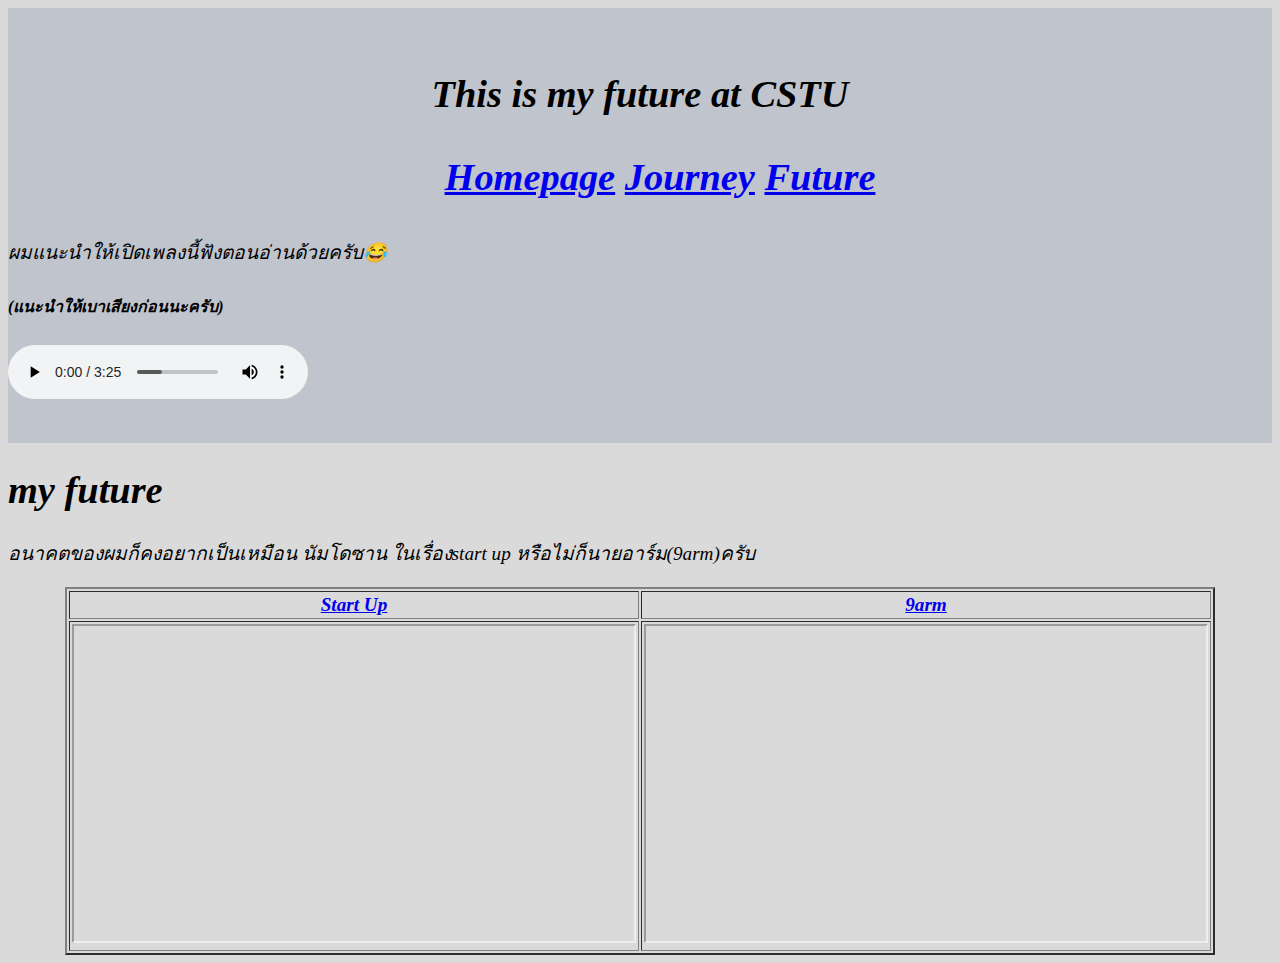
==== myfuture.html @ 49ccc0ce "add video to myfuture.html" ====
<!DOCTYPE html>
<html>

<head>
    <title>MY Future</title>
    <link rel="stylesheet" href="mystyle.css">
</head>

<body>
    <header>
        <div align="center">
            <h1>This is my future at CSTU</h1>
        </div>

        <h1>
            <nav>
                <ul>
                    <a href="index.html">Homepage</a></li>
                    <a href="myjourney.html">Journey</a></li>
                    <a href="myfuture.html">Future</a></li>

                </ul>
            </nav>
        </h1>
        <div align="left">
            ผมแนะนำให้เปิดเพลงนี้ฟังตอนอ่านด้วยครับ&#128514;<br>
            <h5>(แนะนำให้เบาเสียงก่อนนะครับ)</h5>
            <audio controls>

                <source src="resources/startup-Theme.mp3" type="audio/mpeg" </audio>

        </div>
    </header>

    <h1>
        my future
    </h1>
    <p>
        อนาคตของผมก็คงอยากเป็นเหมือน นัมโดซาน ในเรื่องstart up หรือไม่ก็นายอาร์ม(9arm)ครับ

    </p>
    <div align="center">
        <table border="2" cellspacing="2" cellpadding="2">
            <tr>
                <th><a href="https://youtu.be/WQ9qv0MNP8A?si=SVqLPIs2BTgcbXrZ">Start Up</a></th>
                <th><a href="https://www.youtube.com/@9arm.">9arm</a></th>
            </tr>
            <td>
                <iframe width="560" height="315" src="https://www.youtube.com/embed/WQ9qv0MNP8A?si=SVqLPIs2BTgcbXrZ"
                    title="YouTube video player"></iframe>
            </td>

            <td>
                <iframe width="560" height="315" src="https://www.youtube.com/embed/kZOHwOOhE-c?si=NFAPzV7s9m6wj-m7"
                    title="YouTube video player" </td>

        </table>

    </div>
    <footer>
        <p>&copy; 2024 from Sivanart Tumcharoen CSTU39 6709616871</p>
    </footer>
</body>


</html>
---- mystyle.css ----
header {
    background: #c0c4cc;
    
    /* สีพื้นหลังที่สดใส */
    color: #000000;
    text-align: center;
    padding: 2em 0;
    ;
    
}

body {
    background-color: #dbdada;
    color: #000;
    font-style: oblique;
    font-size: larger;
}
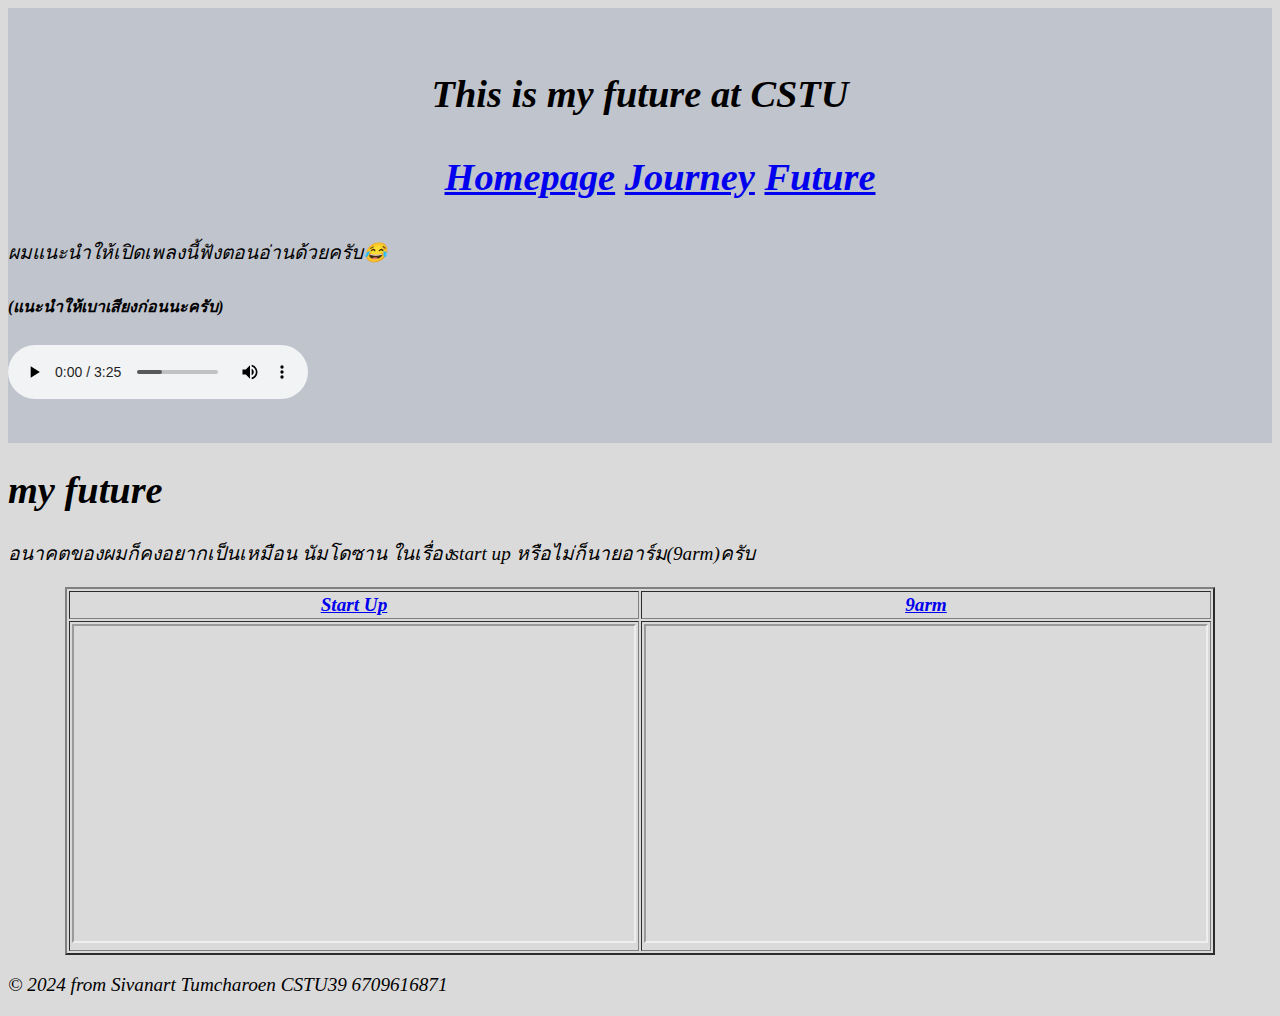
==== commit 20948bdb: "adjust something in myfuture.html" ====
--- a/myfuture.html
+++ b/myfuture.html
@@ -43,7 +43,7 @@
         <table border="2" cellspacing="2" cellpadding="2">
             <tr>
                 <th><a href="https://youtu.be/WQ9qv0MNP8A?si=SVqLPIs2BTgcbXrZ">Start Up</a></th>
-                <th><a href="https://www.youtube.com/@9arm.">9arm</a></th>
+                <th><a href="https://youtu.be/kZOHwOOhE-c?si=tNmMh-_KltPqXl2Q">9arm</a></th>
             </tr>
             <td>
                 <iframe width="560" height="315" src="https://www.youtube.com/embed/WQ9qv0MNP8A?si=SVqLPIs2BTgcbXrZ"
@@ -52,7 +52,8 @@
 
             <td>
                 <iframe width="560" height="315" src="https://www.youtube.com/embed/kZOHwOOhE-c?si=NFAPzV7s9m6wj-m7"
-                    title="YouTube video player" </td>
+                    title="YouTube video player" ></iframe>
+                </td>
 
         </table>
 
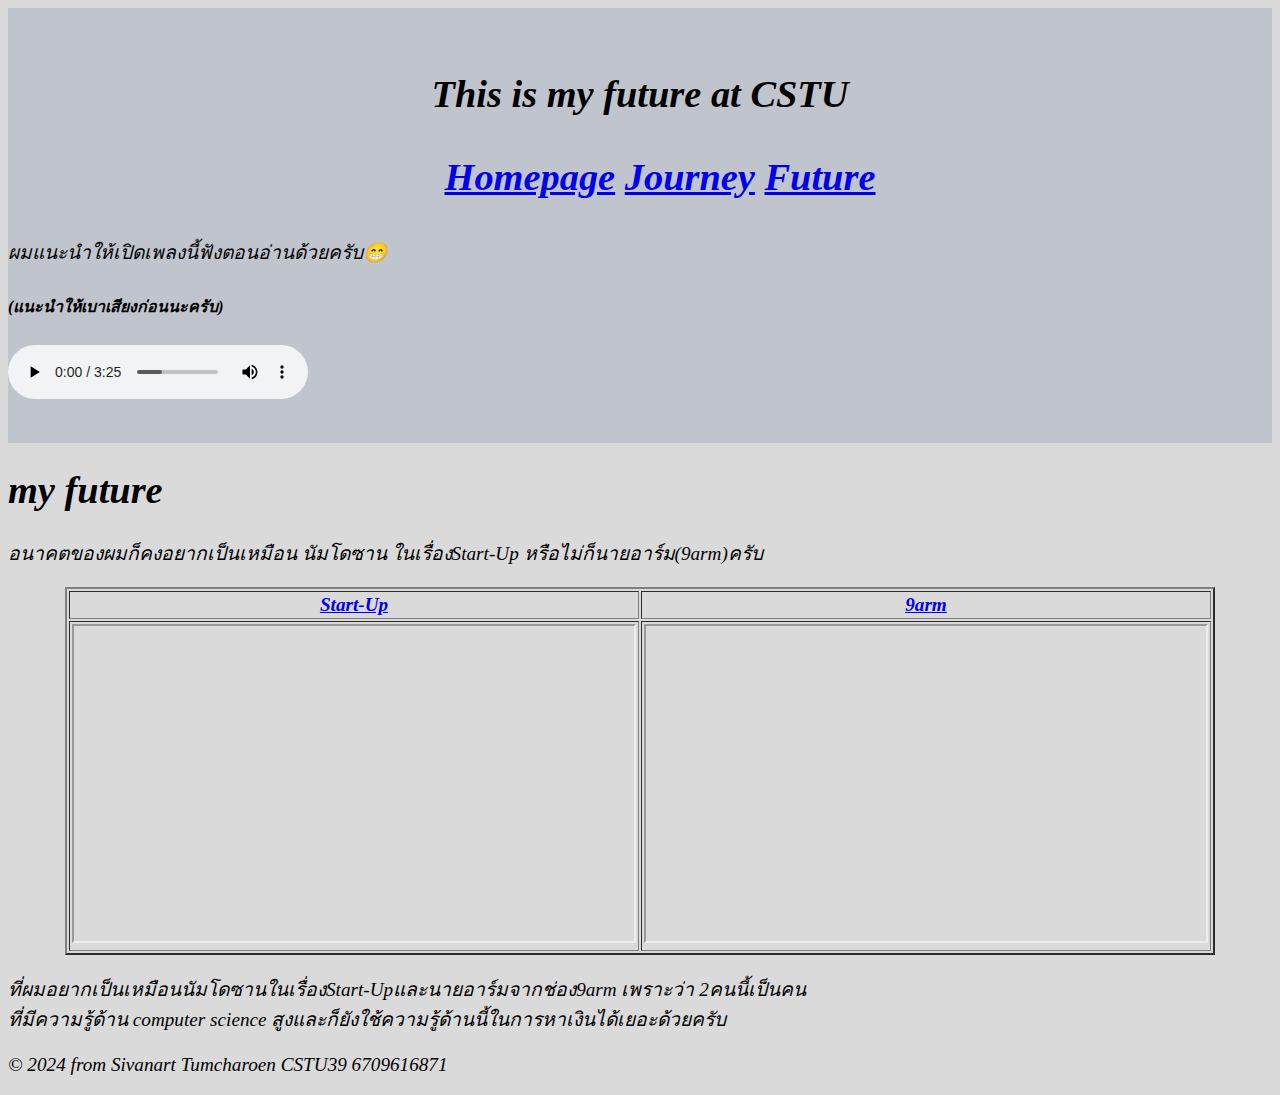
==== commit 00314c79: "add detail to myfuture.html and delete 2 css files" ====
--- a/myfuture.html
+++ b/myfuture.html
@@ -23,7 +23,7 @@
             </nav>
         </h1>
         <div align="left">
-            ผมแนะนำให้เปิดเพลงนี้ฟังตอนอ่านด้วยครับ&#128514;<br>
+            ผมแนะนำให้เปิดเพลงนี้ฟังตอนอ่านด้วยครับ&#128513;<br>
             <h5>(แนะนำให้เบาเสียงก่อนนะครับ)</h5>
             <audio controls>
 
@@ -36,13 +36,13 @@
         my future
     </h1>
     <p>
-        อนาคตของผมก็คงอยากเป็นเหมือน นัมโดซาน ในเรื่องstart up หรือไม่ก็นายอาร์ม(9arm)ครับ
+        อนาคตของผมก็คงอยากเป็นเหมือน นัมโดซาน ในเรื่องStart-Up หรือไม่ก็นายอาร์ม(9arm)ครับ
 
     </p>
     <div align="center">
         <table border="2" cellspacing="2" cellpadding="2">
             <tr>
-                <th><a href="https://youtu.be/WQ9qv0MNP8A?si=SVqLPIs2BTgcbXrZ">Start Up</a></th>
+                <th><a href="https://youtu.be/WQ9qv0MNP8A?si=SVqLPIs2BTgcbXrZ">Start-Up</a></th>
                 <th><a href="https://youtu.be/kZOHwOOhE-c?si=tNmMh-_KltPqXl2Q">9arm</a></th>
             </tr>
             <td>
@@ -58,6 +58,9 @@
         </table>
 
     </div>
+    <p>ที่ผมอยากเป็นเหมือนนัมโดซานในเรื่องStart-Upและนายอาร์มจากช่อง9arm เพราะว่า 2คนนี้เป็นคน<br>
+        ที่มีความรู้ด้าน computer science สูงและก็ยังใช้ความรู้ด้านนี้ในการหาเงินได้เยอะด้วยครับ<br>
+    </p>
     <footer>
         <p>&copy; 2024 from Sivanart Tumcharoen CSTU39 6709616871</p>
     </footer>
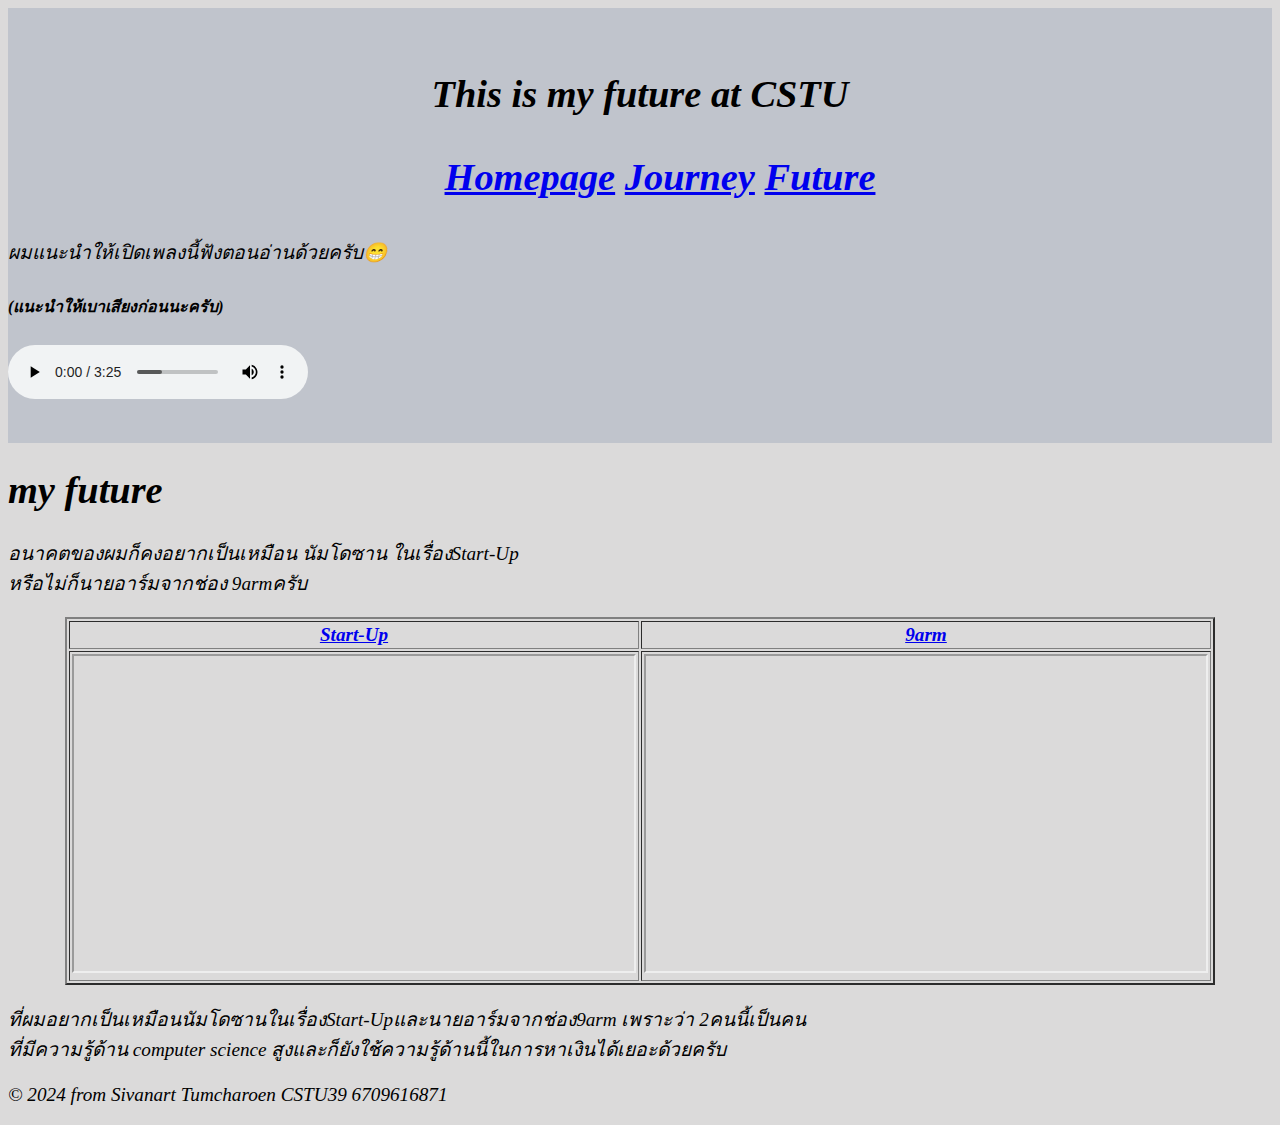
==== commit dffb988b: "adjust text in myfuture.html" ====
--- a/myfuture.html
+++ b/myfuture.html
@@ -36,7 +36,8 @@
         my future
     </h1>
     <p>
-        อนาคตของผมก็คงอยากเป็นเหมือน นัมโดซาน ในเรื่องStart-Up หรือไม่ก็นายอาร์ม(9arm)ครับ
+        อนาคตของผมก็คงอยากเป็นเหมือน นัมโดซาน ในเรื่องStart-Up <br>
+        หรือไม่ก็นายอาร์มจากช่อง 9armครับ
 
     </p>
     <div align="center">
@@ -52,8 +53,8 @@
 
             <td>
                 <iframe width="560" height="315" src="https://www.youtube.com/embed/kZOHwOOhE-c?si=NFAPzV7s9m6wj-m7"
-                    title="YouTube video player" ></iframe>
-                </td>
+                    title="YouTube video player"></iframe>
+            </td>
 
         </table>
 
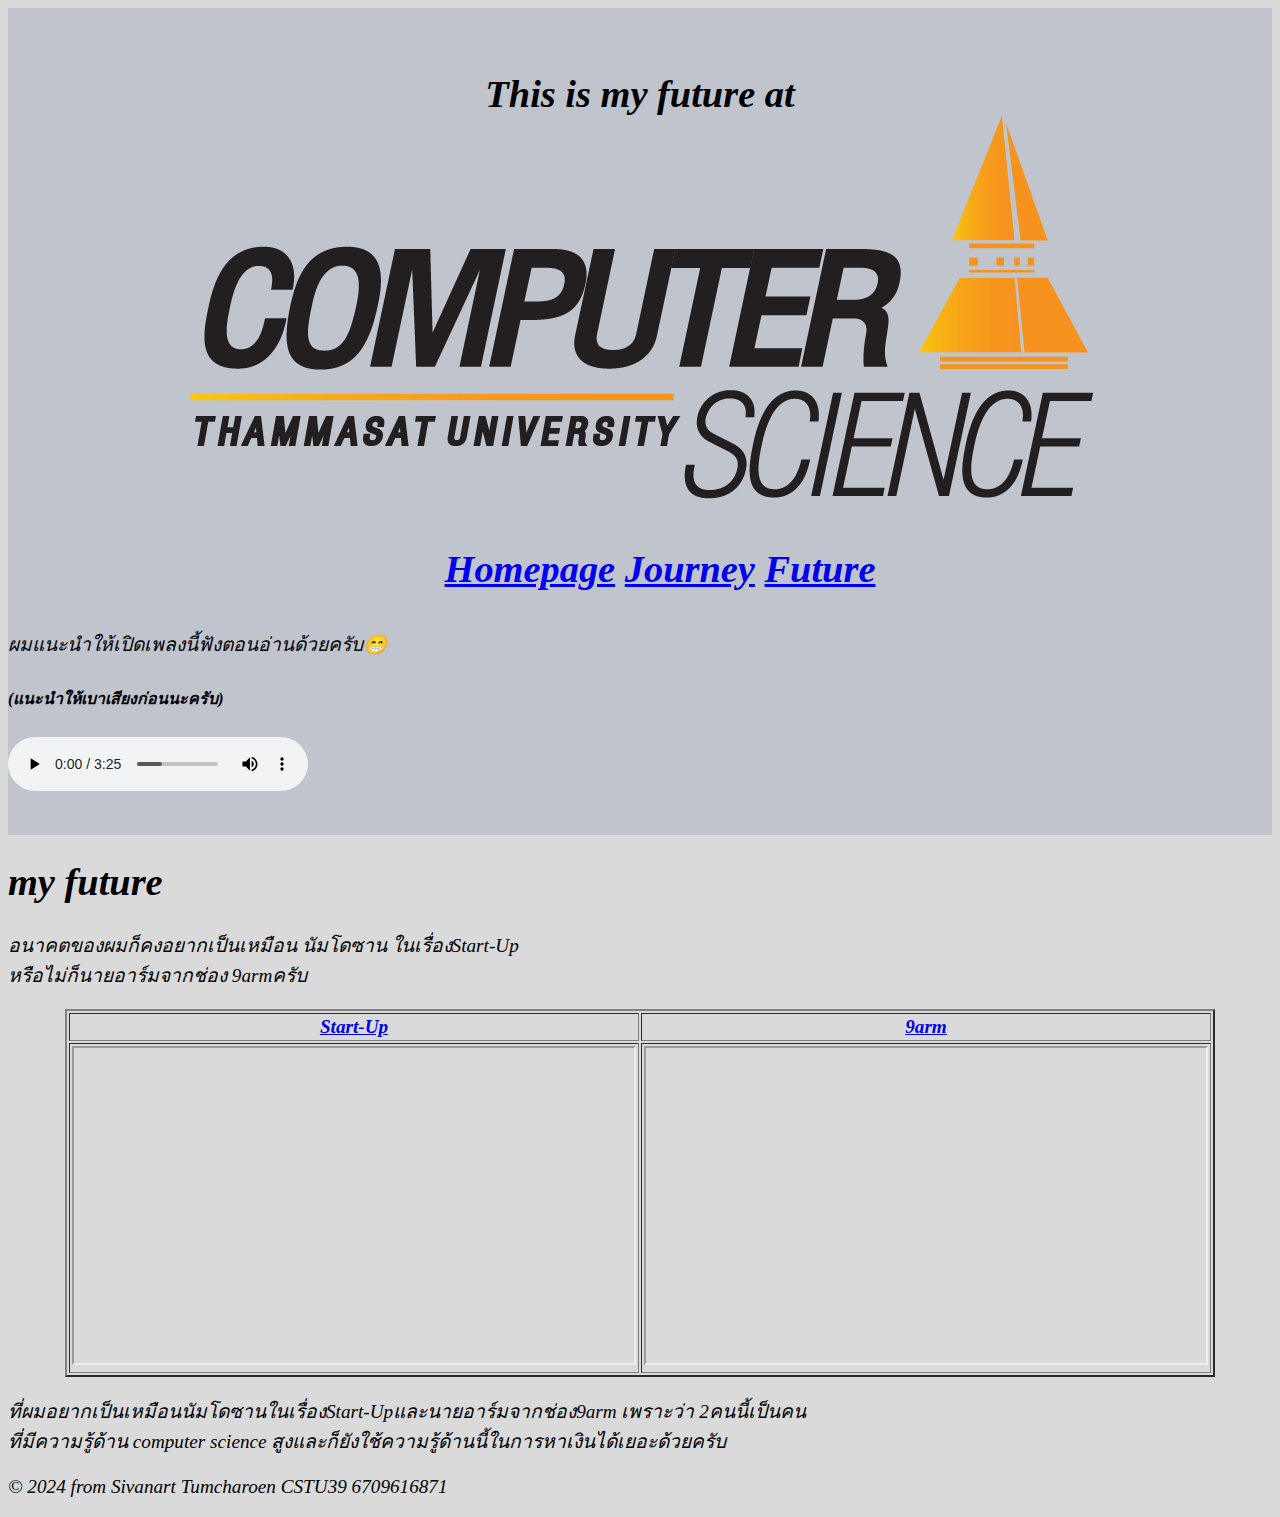
==== commit 8583bb0f: "add cstu logo to resources and add cstu logo to webpage" ====
--- a/myfuture.html
+++ b/myfuture.html
@@ -9,7 +9,8 @@
 <body>
     <header>
         <div align="center">
-            <h1>This is my future at CSTU</h1>
+            <h1>This is my future at <br>
+                <img src="resources/whiteBG-CSTU-LOG_TU_Thicker-1.png">
         </div>
 
         <h1>
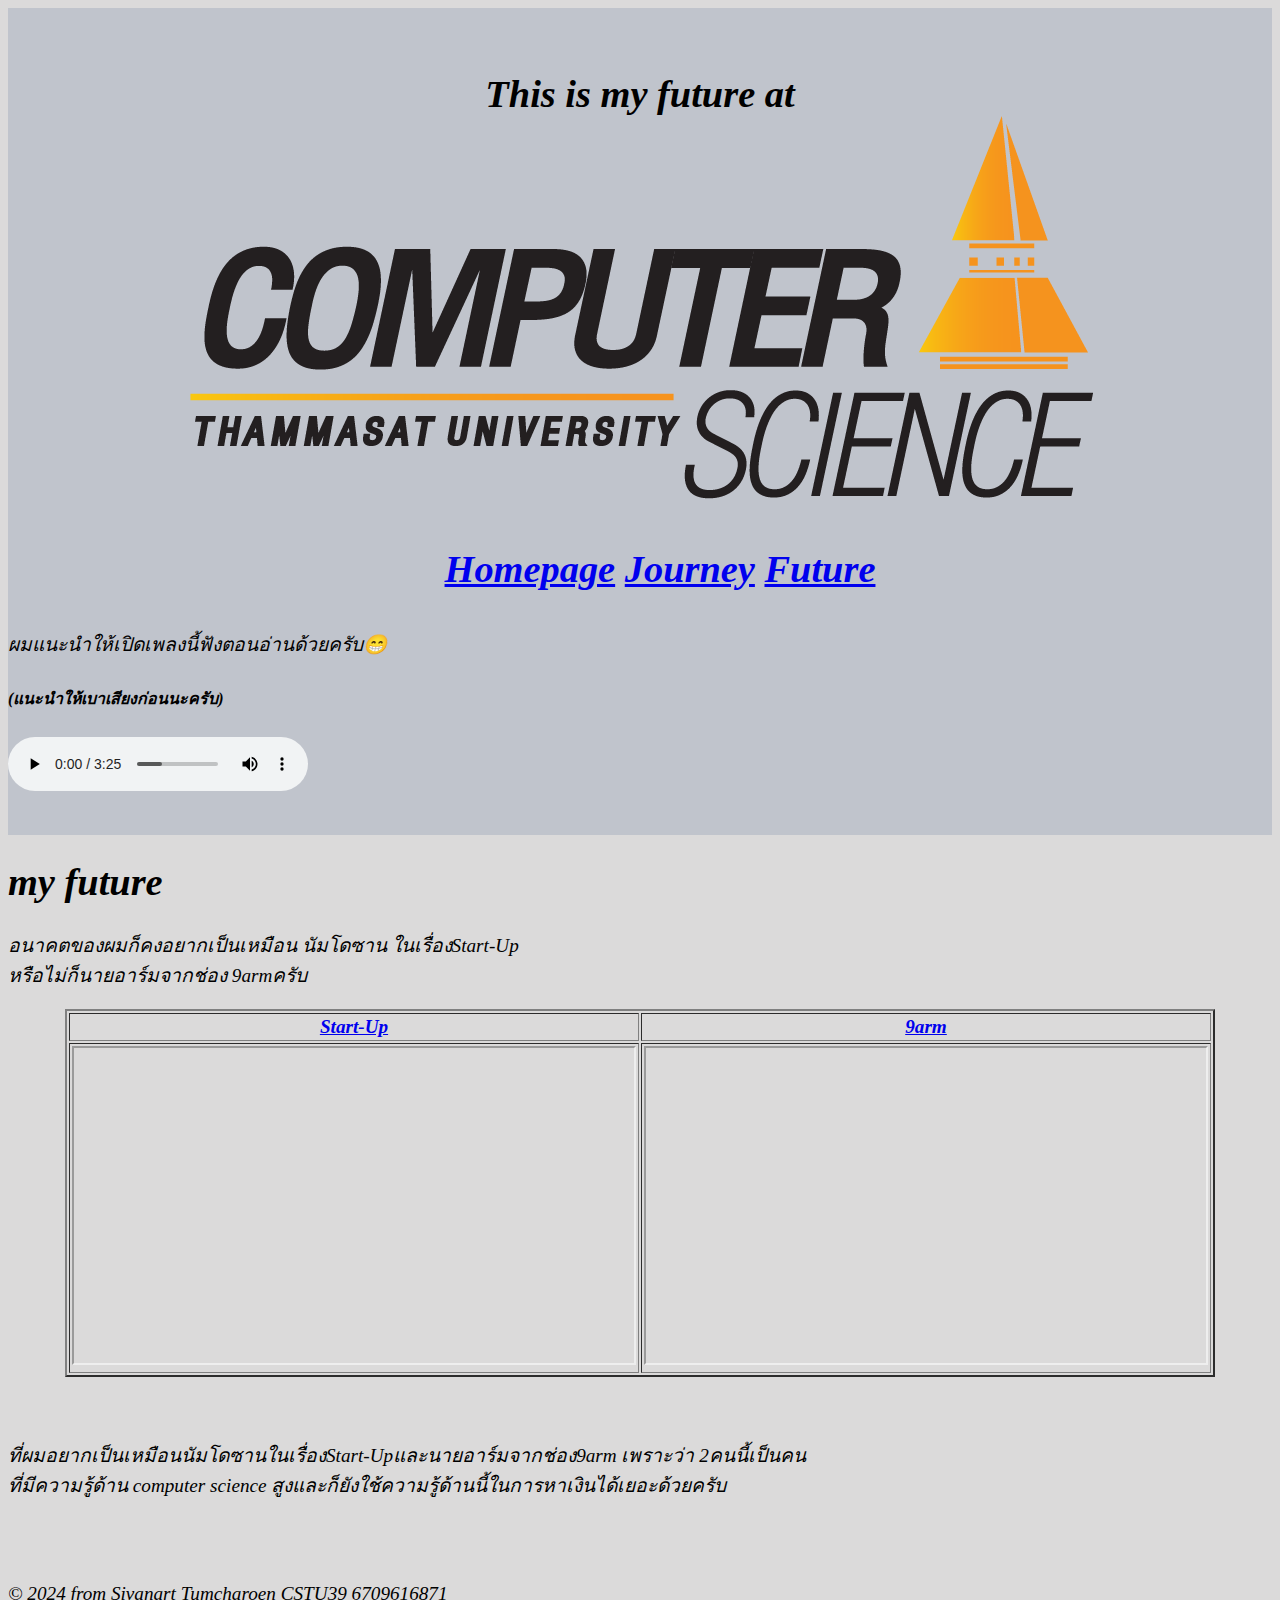
==== commit fc02fb5c: "add br to have more space" ====
--- a/myfuture.html
+++ b/myfuture.html
@@ -60,9 +60,13 @@
         </table>
 
     </div>
+    <br>
+    <br>
     <p>ที่ผมอยากเป็นเหมือนนัมโดซานในเรื่องStart-Upและนายอาร์มจากช่อง9arm เพราะว่า 2คนนี้เป็นคน<br>
         ที่มีความรู้ด้าน computer science สูงและก็ยังใช้ความรู้ด้านนี้ในการหาเงินได้เยอะด้วยครับ<br>
     </p>
+    <br>
+    <br>
     <footer>
         <p>&copy; 2024 from Sivanart Tumcharoen CSTU39 6709616871</p>
     </footer>
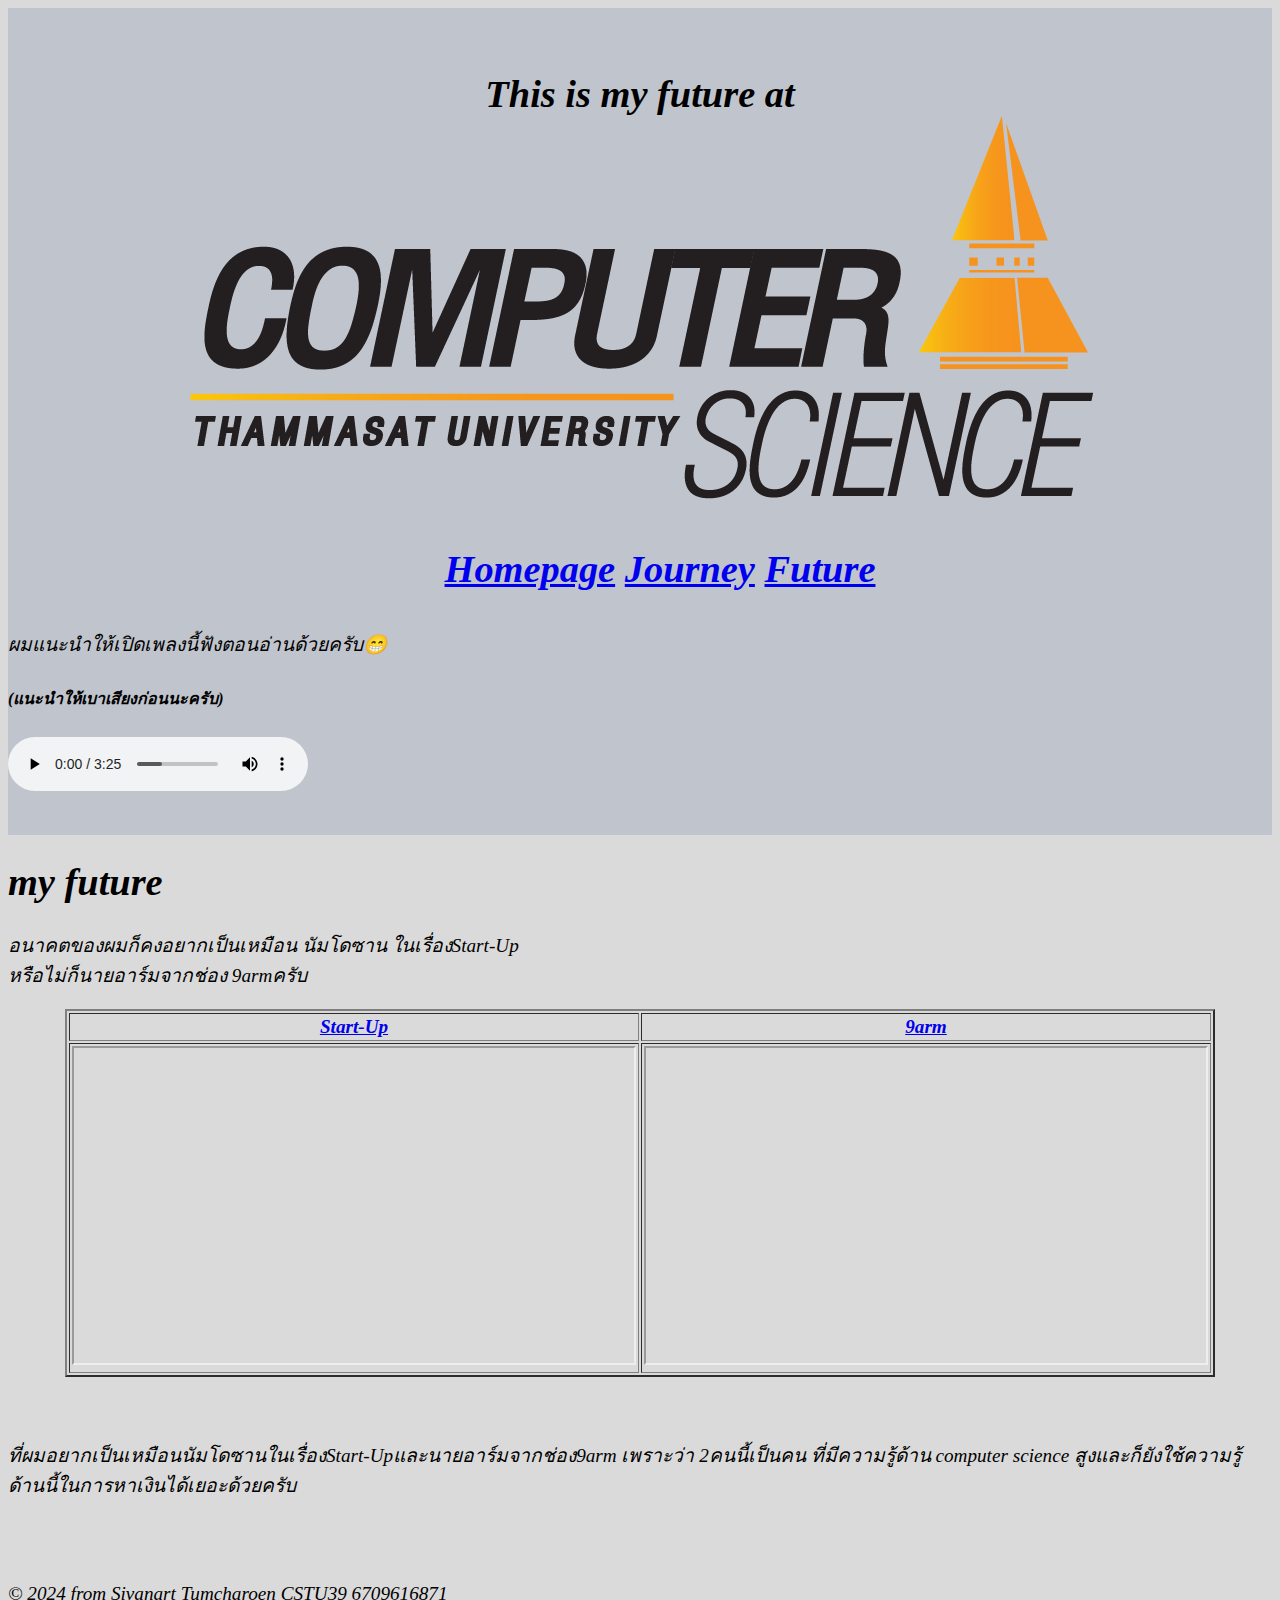
==== commit 2ddb92af: "adjust somthing in myfuture.html" ====
--- a/myfuture.html
+++ b/myfuture.html
@@ -62,7 +62,7 @@
     </div>
     <br>
     <br>
-    <p>ที่ผมอยากเป็นเหมือนนัมโดซานในเรื่องStart-Upและนายอาร์มจากช่อง9arm เพราะว่า 2คนนี้เป็นคน<br>
+    <p>ที่ผมอยากเป็นเหมือนนัมโดซานในเรื่องStart-Upและนายอาร์มจากช่อง9arm เพราะว่า 2คนนี้เป็นคน
         ที่มีความรู้ด้าน computer science สูงและก็ยังใช้ความรู้ด้านนี้ในการหาเงินได้เยอะด้วยครับ<br>
     </p>
     <br>
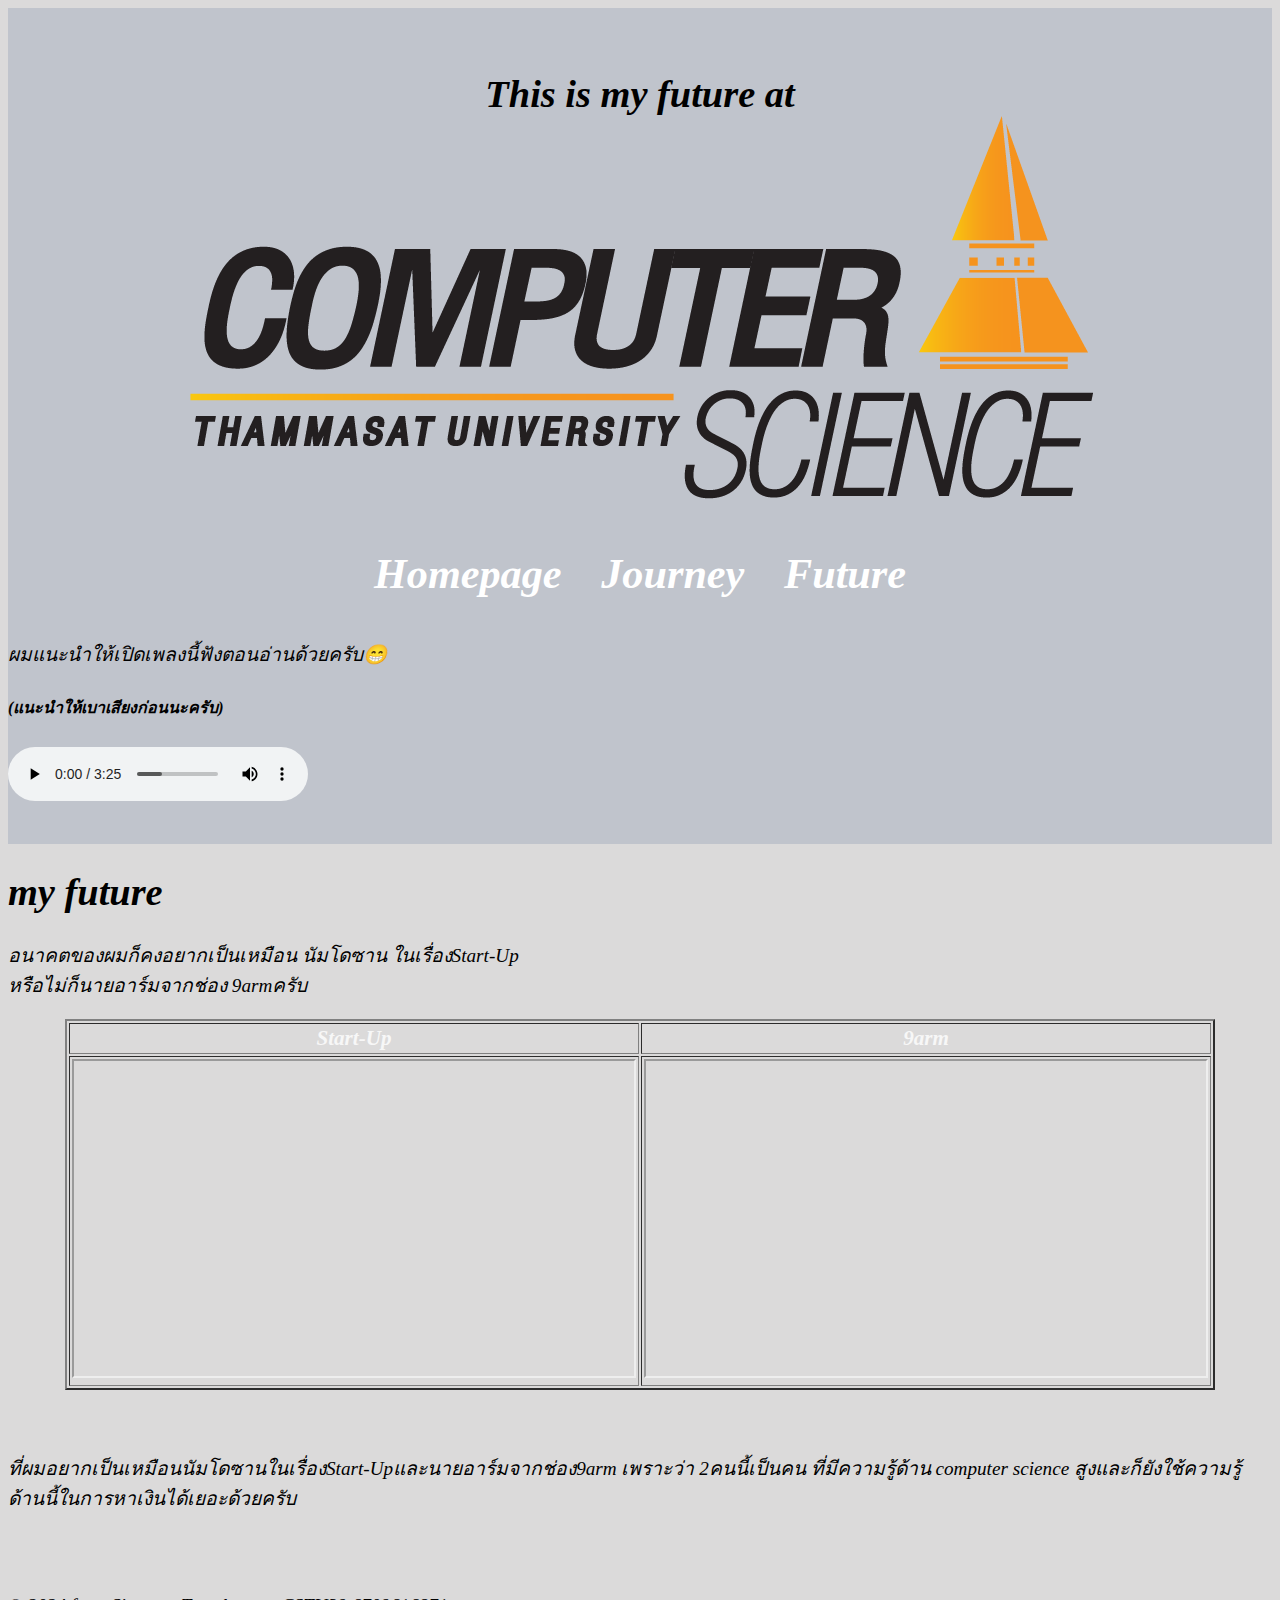
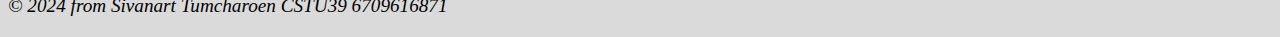
==== commit 2487b6a9: "add style to nav and add detail to myjourney.html" ====
--- a/myfuture.html
+++ b/myfuture.html
@@ -16,9 +16,9 @@
         <h1>
             <nav>
                 <ul>
-                    <a href="index.html">Homepage</a></li>
-                    <a href="myjourney.html">Journey</a></li>
-                    <a href="myfuture.html">Future</a></li>
+                    <li><a href="index.html">Homepage</a></li>
+                    <li><a href="myjourney.html">Journey</a></li>
+                    <li><a href="myfuture.html">Future</a></li>
 
                 </ul>
             </nav>
@@ -44,8 +44,12 @@
     <div align="center">
         <table border="2" cellspacing="2" cellpadding="2">
             <tr>
-                <th><a href="https://youtu.be/WQ9qv0MNP8A?si=SVqLPIs2BTgcbXrZ">Start-Up</a></th>
-                <th><a href="https://youtu.be/kZOHwOOhE-c?si=tNmMh-_KltPqXl2Q">9arm</a></th>
+                <th>
+                    <li><a href="https://youtu.be/WQ9qv0MNP8A?si=SVqLPIs2BTgcbXrZ">Start-Up</a></li>
+                </th>
+                <th>
+                    <li><a href="https://youtu.be/kZOHwOOhE-c?si=tNmMh-_KltPqXl2Q">9arm</a></li>
+                </th>
             </tr>
             <td>
                 <iframe width="560" height="315" src="https://www.youtube.com/embed/WQ9qv0MNP8A?si=SVqLPIs2BTgcbXrZ"
--- a/mystyle.css
+++ b/mystyle.css
@@ -14,4 +14,53 @@
     color: #000;
     font-style: oblique;
     font-size: larger;
+}
+
+nav {
+    padding: 15px;
+    text-align: center;
+    
+    
+}
+
+nav ul {
+    list-style: none;
+    margin: 0;
+    padding: 0;
+}
+
+nav ul li {
+    display: inline-block;
+    margin: 0 15px;
+}
+
+nav ul li a {
+    text-decoration: none;
+    color: hsl(0, 0%, 100%);
+    font-size: 1.1em;
+    transition: color 0.3s ease;
+}
+
+nav ul li a:hover {
+    color: #000000;
+}
+
+tr th li a:hover{
+    color: ;
+}
+
+tr th li {
+    display: inline-block;
+    margin: 0 15px;
+}
+
+tr th li a {
+    text-decoration: none;
+    color: hsl(0, 0%, 97%);
+    font-size: 1.1em;
+    transition: color 0.3s ease;
+}
+
+tr th li a:hover {
+    color: #000000;
 }